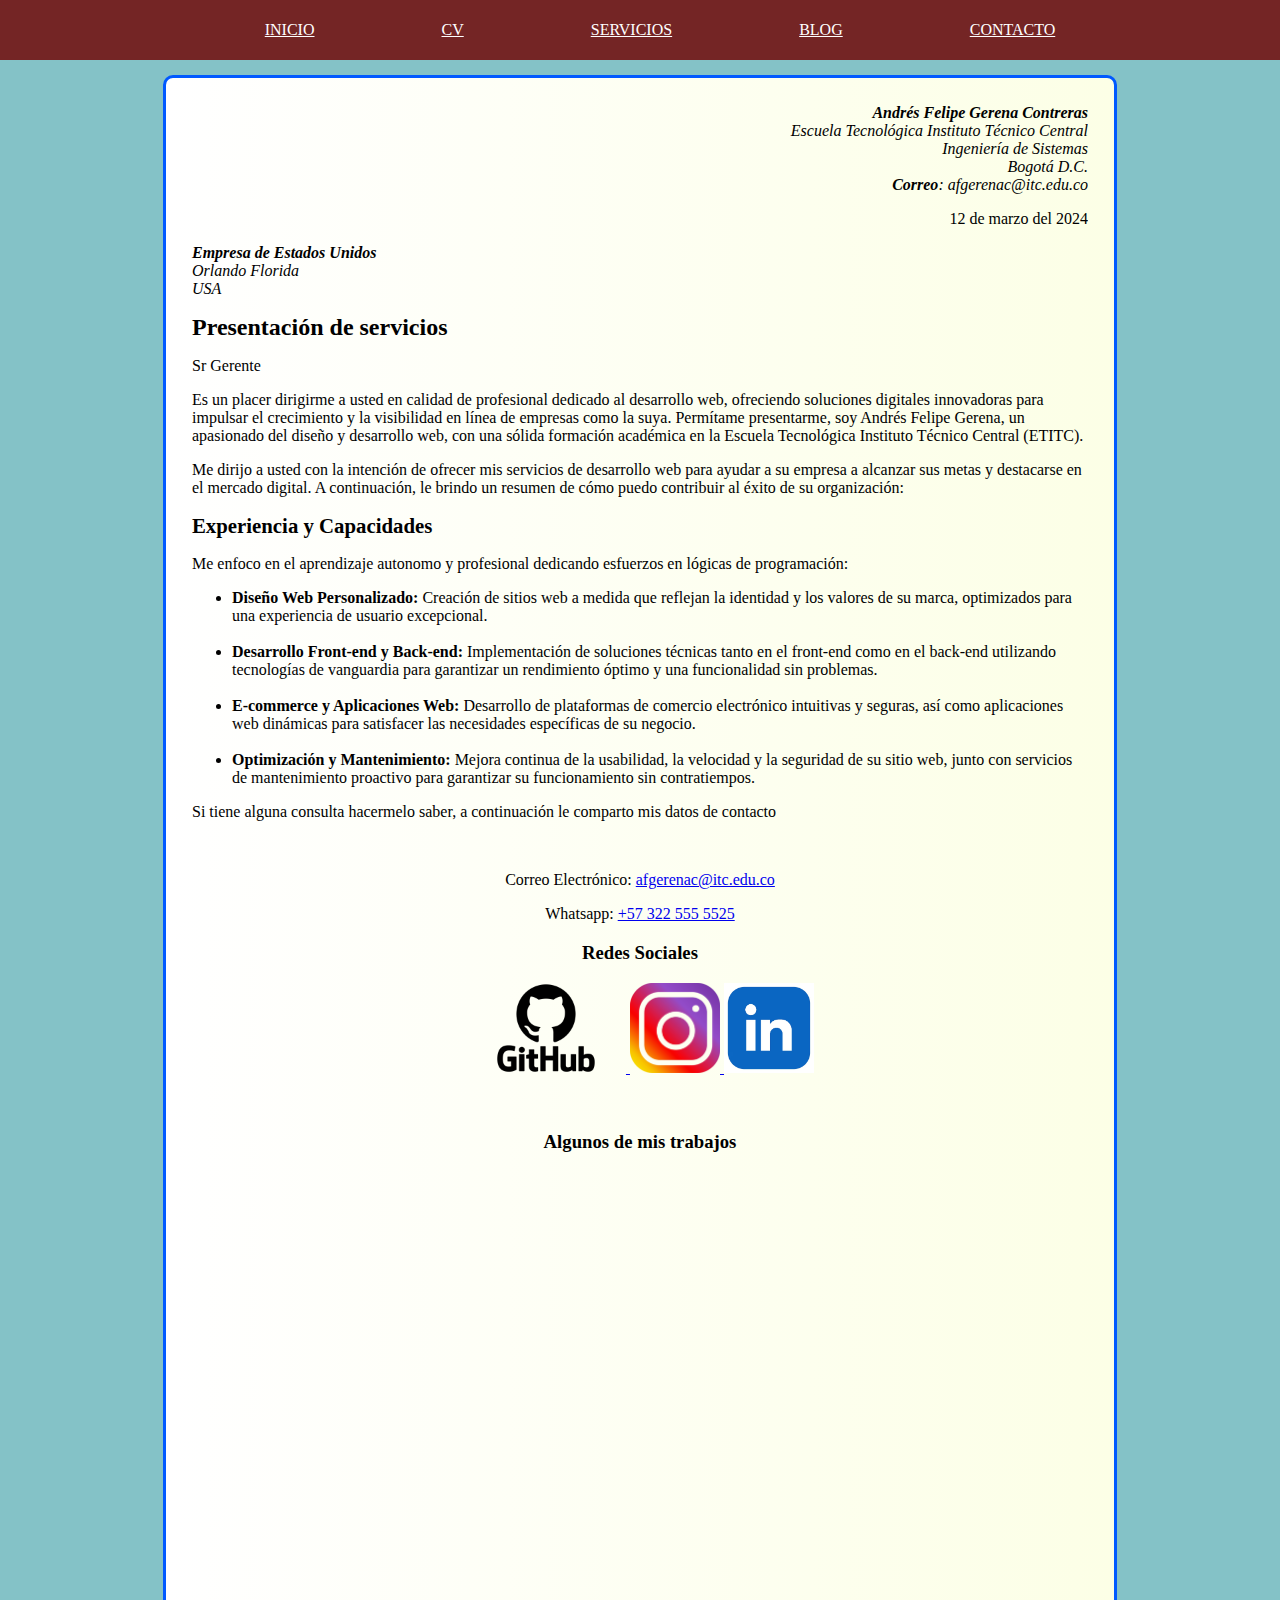
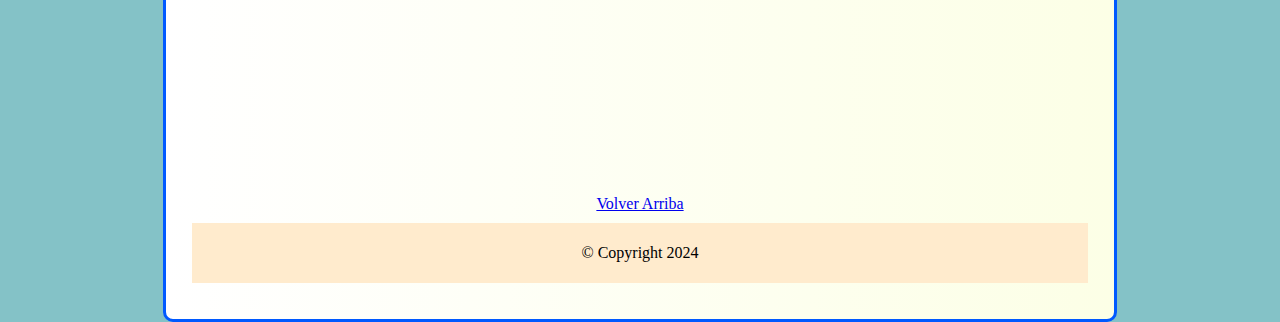
==== index.html @ 92f44d3b "actualizacion pagina web" ====
<!DOCTYPE html>
<html lang="en-US">

  <head>
    <meta charset="utf-8">
    <meta name="author" content="Carta Andres Gerena">
    <!-- <link rel="shortcut icon" href="favicon.png"> Integrar Favicon -->
    <title>Andrés Gerena</title>
    <link rel="stylesheet" href="styles.css">
  </head>

  <!-- Se integraron estilos muy sencillos adaptados a la necesidad del ejercicio  -->

  <body>

  
  <div id="header">
    <div id="nav">
      <ul>
        <!-- <img id="logo" src="images/logo_macdonals.png" alt="logo_mcdonald"> -->
        <li class="title"><a class="title" href="">INICIO</a></li>
        <li class="title"><a class="title" href="">CV</a></li>
        <li class="title"><a class="title" href="services.html">SERVICIOS</a></li>
        <li class="title"><a class="title" href="">BLOG</a></li>
        <li class="title"><a class="title" href="">CONTACTO</a></li>
      </ul>
    </div>
  </div>


  <div class="container">
    <div id="content" class="top">
      <address class="columna-derecha">
        <strong>Andrés Felipe Gerena Contreras</strong><br>
        <i>Escuela Tecnológica Instituto Técnico Central</i><br>
        Ingeniería de Sistemas<br>
        Bogotá D.C.<br>
        <strong>Correo</strong>: afgerenac@itc.edu.co
      </address>

      <p class="columna-derecha"><time datetime="2024-03-12">12 de marzo del 2024</time></p>
    </div>

    <div>
      <address>
        <strong><i>Empresa de Estados Unidos</i></strong><br>
        Orlando Florida<br>
        USA
      </address>

      <h1>Presentación de servicios</h1>

      <p>Sr Gerente</p>

      <p>Es un placer dirigirme a usted en calidad de profesional dedicado al desarrollo web, ofreciendo soluciones
        digitales innovadoras para impulsar el crecimiento y la visibilidad en línea de empresas como la suya. Permítame
        presentarme, soy Andrés Felipe Gerena, un apasionado del diseño y desarrollo web, con una sólida formación
        académica
        en la Escuela Tecnológica Instituto Técnico Central (ETITC).</p>

      <p>Me dirijo a usted con la intención de ofrecer mis servicios de desarrollo web para ayudar a su empresa a
        alcanzar
        sus metas y destacarse en el mercado digital. A continuación, le brindo un resumen de cómo puedo contribuir al
        éxito
        de su organización:</p>

    </div>

    <div>
      <h2>Experiencia y Capacidades</h2>

      <p>Me enfoco en el aprendizaje autonomo y profesional dedicando esfuerzos en lógicas de programación:</p>

      <nav>
        <ul>
          <li><strong>Diseño Web Personalizado:</strong> Creación de sitios web a medida que reflejan la identidad y los
            valores de su marca, optimizados para una experiencia de usuario excepcional.</li> <br>
          <li><strong>Desarrollo Front-end y Back-end:</strong> Implementación de soluciones técnicas tanto en el
            front-end
            como en el back-end utilizando tecnologías de vanguardia para garantizar un rendimiento óptimo y una
            funcionalidad sin problemas.</li><br>
          <li><strong>E-commerce y Aplicaciones Web:</strong> Desarrollo de plataformas de comercio electrónico
            intuitivas
            y
            seguras, así como aplicaciones web dinámicas para satisfacer las necesidades específicas de su negocio.</li>
          <br>
          <li><strong>Optimización y Mantenimiento:</strong> Mejora continua de la usabilidad, la velocidad y la
            seguridad
            de su sitio web, junto con servicios de mantenimiento proactivo para garantizar su funcionamiento sin
            contratiempos.</li>
        </ul>
      </nav>

      <div>
        <p>Si tiene alguna consulta hacermelo saber, a continuación le comparto mis datos de contacto</p>
        <br>

      </div>

      <div>
        <div style="text-align: center;">
          <p>Correo Electrónico: <a href="mailto:afgerenac@itc.edu.co">afgerenac@itc.edu.co</a></p>
          <p>Whatsapp: <a href="https://www.poresto.net/u/fotografias/m/2021/4/8/f608x342-68969_98692_0.jpg"
              target="_blank">+57 322 555 5525</a></p>


          <div class="redes">
            <h3>Redes Sociales</h3>
            <a href="https://github.com/andres-gerena-itc" target="_blank">
              <img class="img" src="images/GitHub-logo.png" alt="GitHub-logo">
            </a>
            <a href="https://www.instagram.com/nasa/" target="_blank">
              <img class="img" src="images/instagram.png" alt="instagram-logo">
            </a>
            <a href="https://co.linkedin.com/company/apple" target="_blank">
              <img class="img" src="images/Linkedin.avif" alt="linkedin-logo">
            </a>
          </div>
          <br>
          <br>
          <h3>Algunos de mis trabajos</h3>

          <iframe width="560" height="315"
            src="https://www.youtube.com/embed/_Sl8diqCAFw?si=WHmc1f7A4PLKdzTP&amp;controls=0"
            title="YouTube video player" frameborder="0"
            allow="accelerometer; autoplay; clipboard-write; encrypted-media; gyroscope; picture-in-picture; web-share"
            allowfullscreen></iframe>


          <iframe
            src="https://www.google.com/maps/embed?pb=!1m18!1m12!1m3!1d15906.809271550641!2d-74.16611263880682!3d4.6470876124927845!2m3!1f0!2f0!3f0!3m2!1i1024!2i768!4f13.1!3m3!1m2!1s0x8e3f9c38f3db5745%3A0xc7f173cfab6d4f95!2sCl.%206d%20%2388-2%20a%2088-90%2C%20Bogot%C3%A1!5e0!3m2!1ses-419!2sco!4v1710464066650!5m2!1ses-419!2sco"
            width="400" height="300" style="border:0;" allowfullscreen="" loading="lazy"
            referrerpolicy="no-referrer-when-downgrade"></iframe>
        </div>

      </div>

      <div style="text-align: center;">
        <a href="#content">Volver Arriba</a>
      </div>


      <div id="footer">
        <p class="footer">&copy; Copyright 2024</p>
      </div>
    </div>


  </body>

</html>
---- styles.css ----
body {
  background-color: #84c2c7;
  margin: 0;
  /* height: 100%; */
}

.container{
  width: 70%;
    margin: 0px auto;
    /* background-color: #ffffff; */
    background: linear-gradient(to right, #ffffff, #fcffe6);
    padding: 2%;
    border-radius: 10px;
    border: 3px solid #0059ff;
}

#nav{
  background-color: #742525;
  padding: 5px;
  margin: 0 0 15px 0px;
  text-align: center;
}

#footer{
  background-color: blanchedalmond;
  padding: 5px;
  margin: 10px 0px;
  text-align: center;
}

/* #logo{
  width: 5%;
  padding: 3px;
} */

a.title{
  color: rgb(255, 255, 255);
}

li.title {
  display: inline;
  padding: 0 5%;
}

#contacto{
  display: flex;
}



#content {
  overflow: auto;
  height: 100%;
}

.columna-derecha {
  text-align: right;
}

h1 {
  font-size: 1.5em;
}

h2 {
  font-size: 1.3em;
}

.img {
  width: auto;
  height: 90px;
}

i {
  font-style: italic;
}
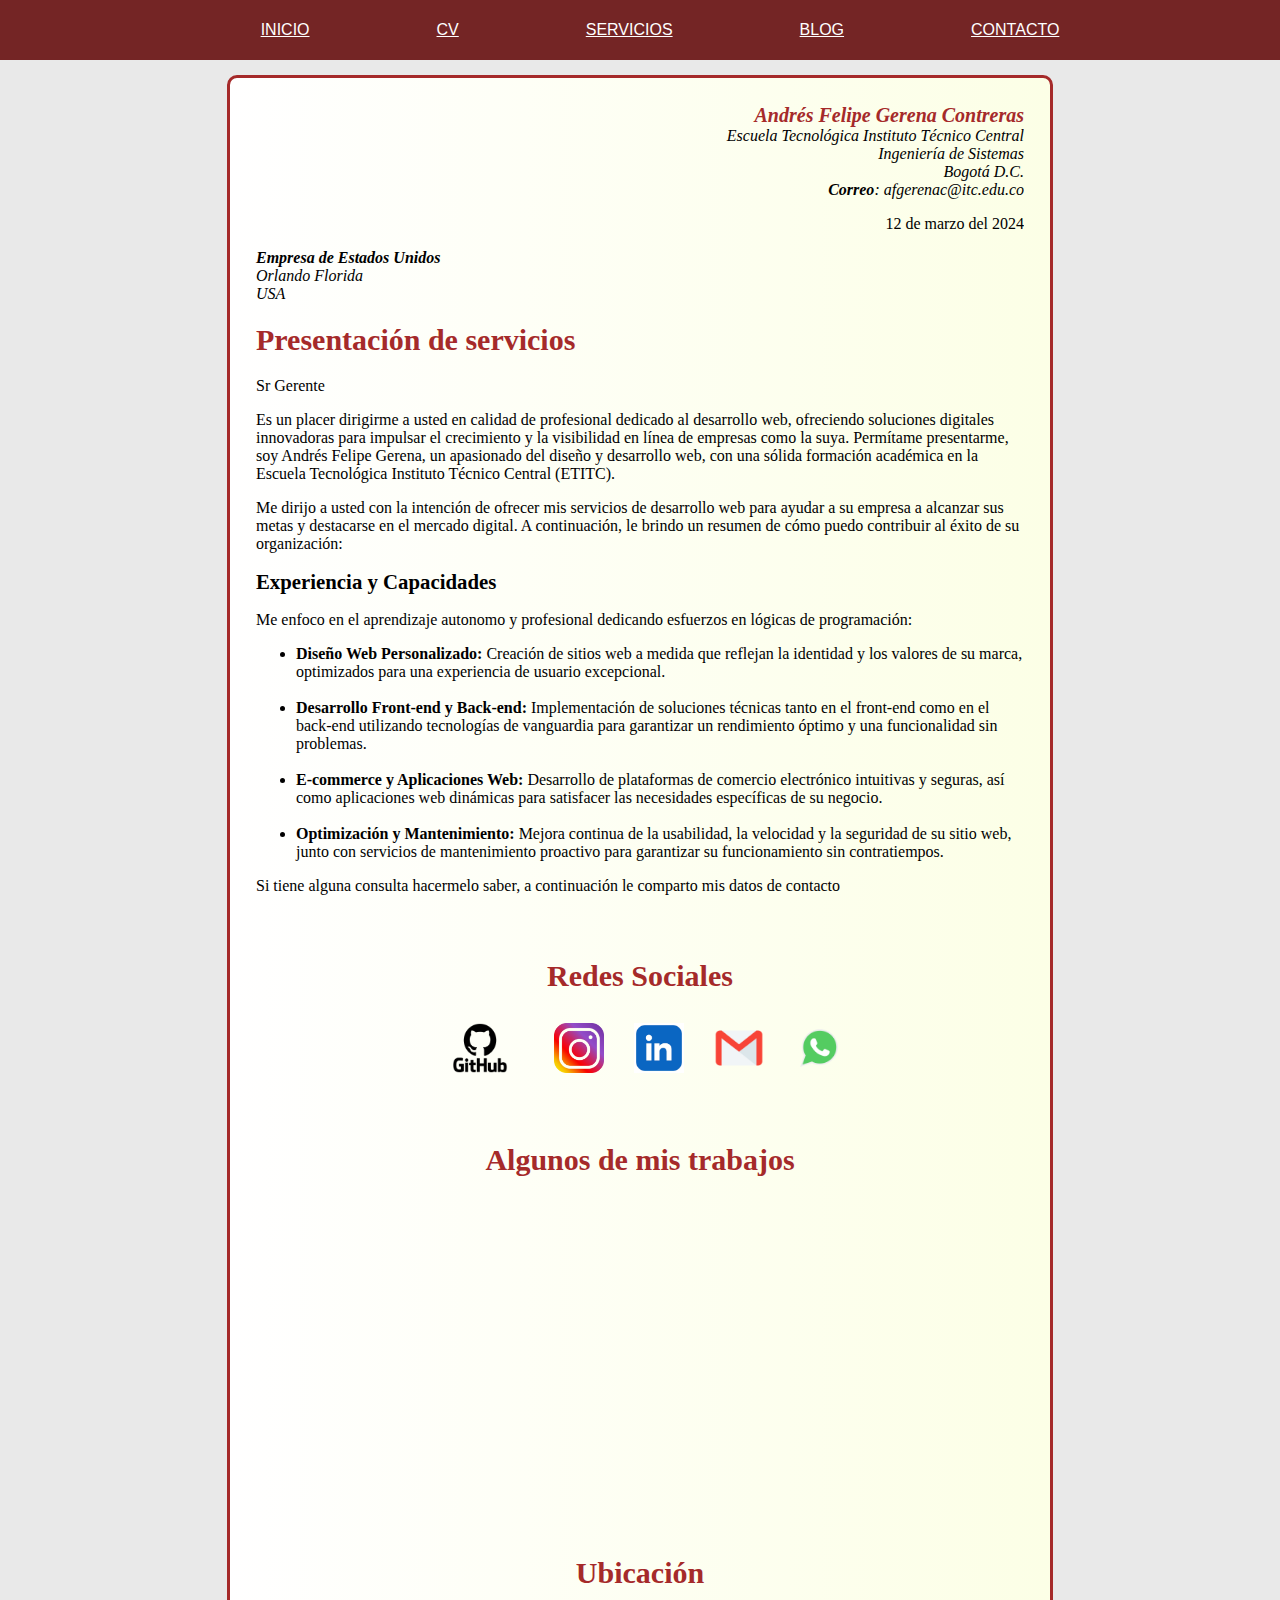
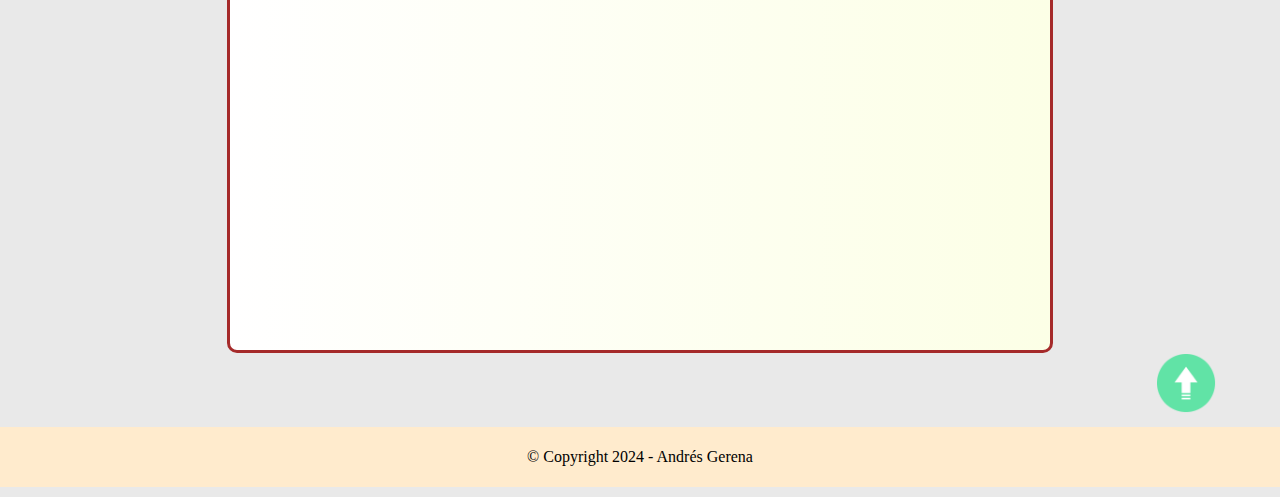
==== commit fe8069ff: "Ajustes generales a index y css carta" ====
--- a/index.html
+++ b/index.html
@@ -1,28 +1,28 @@
 <!DOCTYPE html>
 <html lang="en-US">
 
-  <head>
-    <meta charset="utf-8">
-    <meta name="author" content="Carta Andres Gerena">
-    <!-- <link rel="shortcut icon" href="favicon.png"> Integrar Favicon -->
-    <title>Andrés Gerena</title>
-    <link rel="stylesheet" href="styles.css">
-  </head>
+<head>
+  <meta charset="utf-8">
+  <meta name="author" content="Carta Andres Gerena">
+  <!-- <link rel="shortcut icon" href="favicon.png"> Integrar Favicon -->
+  <title>Andrés Gerena</title>
+  <link rel="stylesheet" href="styles.css">
+</head>
 
-  <!-- Se integraron estilos muy sencillos adaptados a la necesidad del ejercicio  -->
+<!-- Se integraron estilos muy sencillos adaptados a la necesidad del ejercicio  -->
 
-  <body>
+<body>
 
-  
+
   <div id="header">
     <div id="nav">
       <ul>
         <!-- <img id="logo" src="images/logo_macdonals.png" alt="logo_mcdonald"> -->
         <li class="title"><a class="title" href="">INICIO</a></li>
-        <li class="title"><a class="title" href="">CV</a></li>
-        <li class="title"><a class="title" href="services.html">SERVICIOS</a></li>
-        <li class="title"><a class="title" href="">BLOG</a></li>
-        <li class="title"><a class="title" href="">CONTACTO</a></li>
+        <li class="title"><a class="title" href="https://www.youtube.com/watch?v=mCdA4bJAGGk&ab_channel=sweetblue." target="_blank">CV</a></li>
+        <li class="title"><a class="title" href="https://www.youtube.com/watch?v=mCdA4bJAGGk&ab_channel=sweetblue." target="_blank">SERVICIOS</a></li>
+        <li class="title"><a class="title" href="https://www.youtube.com/watch?v=mCdA4bJAGGk&ab_channel=sweetblue." target="_blank">BLOG</a></li>
+        <li class="title"><a class="title" href="https://www.youtube.com/watch?v=mCdA4bJAGGk&ab_channel=sweetblue." target="_blank">CONTACTO</a></li>
       </ul>
     </div>
   </div>
@@ -31,7 +31,7 @@
   <div class="container">
     <div id="content" class="top">
       <address class="columna-derecha">
-        <strong>Andrés Felipe Gerena Contreras</strong><br>
+        <strong class="nombre">Andrés Felipe Gerena Contreras</strong><br>
         <i>Escuela Tecnológica Instituto Técnico Central</i><br>
         Ingeniería de Sistemas<br>
         Bogotá D.C.<br>
@@ -98,26 +98,30 @@
       </div>
 
       <div>
+        <h3>Redes Sociales</h3>
+        <div class="redes">
+         
+          <a href="https://github.com/andres-gerena-itc" target="_blank">
+            <img class="img" src="images/GitHub-logo.png" alt="GitHub-logo">
+          </a>
+          <a href="https://www.instagram.com/nasa/" target="_blank">
+            <img class="img" src="images/instagram.png" alt="instagram-logo">
+          </a>
+          <a href="https://co.linkedin.com/company/apple" target="_blank">
+            <img class="img" src="images/Linkedin.avif" alt="linkedin-logo">
+          </a>
+          <a href="mailto:afgerenac@itc.edu.co" target="_blank">
+            <img class="img" src="images/Gmail.png" alt="Gmail-logo">
+          </a>
+          <a href="https://www.poresto.net/u/fotografias/m/2021/4/8/f608x342-68969_98692_0.jpg" target="_blank">
+            <img class="img" src="images/Whatsapp.png" alt="Whatsapp-logo">
+          </a>
+
+        </div>
+        <br>
+        <br>
+
         <div style="text-align: center;">
-          <p>Correo Electrónico: <a href="mailto:afgerenac@itc.edu.co">afgerenac@itc.edu.co</a></p>
-          <p>Whatsapp: <a href="https://www.poresto.net/u/fotografias/m/2021/4/8/f608x342-68969_98692_0.jpg"
-              target="_blank">+57 322 555 5525</a></p>
-
-
-          <div class="redes">
-            <h3>Redes Sociales</h3>
-            <a href="https://github.com/andres-gerena-itc" target="_blank">
-              <img class="img" src="images/GitHub-logo.png" alt="GitHub-logo">
-            </a>
-            <a href="https://www.instagram.com/nasa/" target="_blank">
-              <img class="img" src="images/instagram.png" alt="instagram-logo">
-            </a>
-            <a href="https://co.linkedin.com/company/apple" target="_blank">
-              <img class="img" src="images/Linkedin.avif" alt="linkedin-logo">
-            </a>
-          </div>
-          <br>
-          <br>
           <h3>Algunos de mis trabajos</h3>
 
           <iframe width="560" height="315"
@@ -125,27 +129,31 @@
             title="YouTube video player" frameborder="0"
             allow="accelerometer; autoplay; clipboard-write; encrypted-media; gyroscope; picture-in-picture; web-share"
             allowfullscreen></iframe>
+          </div>
+          <div style="text-align: center;">
+            <h3>Ubicación</h3>
+          <iframe
+            src="https://www.google.com/maps/embed?pb=!1m18!1m12!1m3!1d15906.809271550641!2d-74.16611263880682!3d4.6470876124927845!2m3!1f0!2f0!3f0!3m2!1i1024!2i768!4f13.1!3m3!1m2!1s0x8e3f9c38f3db5745%3A0xc7f173cfab6d4f95!2sCl.%206d%20%2388-2%20a%2088-90%2C%20Bogot%C3%A1!5e0!3m2!1ses-419!2sco!4v1710464066650!5m2!1ses-419!2sco"
+            width="400" height="300" style="border:0;"  allowfullscreen="" loading="lazy"
+            referrerpolicy="no-referrer-when-downgrade"></iframe>
+          </div>
+      </div>
+    </div>
+  </div>
+
+    <div class="arriba">
+      <a href="#content">
+        <img class="up" src="images/up-arrow.png" alt="up">
+      </a>
+    </div>
+
+    <div id="footer">
+      <p class="footer">&copy; Copyright 2024 - Andrés Gerena</p>
+    </div>
+
+    
 
 
-          <iframe
-            src="https://www.google.com/maps/embed?pb=!1m18!1m12!1m3!1d15906.809271550641!2d-74.16611263880682!3d4.6470876124927845!2m3!1f0!2f0!3f0!3m2!1i1024!2i768!4f13.1!3m3!1m2!1s0x8e3f9c38f3db5745%3A0xc7f173cfab6d4f95!2sCl.%206d%20%2388-2%20a%2088-90%2C%20Bogot%C3%A1!5e0!3m2!1ses-419!2sco!4v1710464066650!5m2!1ses-419!2sco"
-            width="400" height="300" style="border:0;" allowfullscreen="" loading="lazy"
-            referrerpolicy="no-referrer-when-downgrade"></iframe>
-        </div>
-
-      </div>
-
-      <div style="text-align: center;">
-        <a href="#content">Volver Arriba</a>
-      </div>
-
-
-      <div id="footer">
-        <p class="footer">&copy; Copyright 2024</p>
-      </div>
-    </div>
-
-
-  </body>
+</body>
 
 </html>--- a/styles.css
+++ b/styles.css
@@ -1,27 +1,32 @@
 body {
-  background-color: #84c2c7;
+  background-color: #e9e9e9;
   margin: 0;
-  /* height: 100%; */
 }
 
-.container{
-  width: 70%;
-    margin: 0px auto;
-    /* background-color: #ffffff; */
-    background: linear-gradient(to right, #ffffff, #fcffe6);
-    padding: 2%;
-    border-radius: 10px;
-    border: 3px solid #0059ff;
+.container {
+  width: 60%;
+  margin: 0px auto;
+  /* background-color: #ffffff; */
+  background: linear-gradient(to right, #ffffff, #fcffe6);
+  padding: 2%;
+  border-radius: 10px;
+  border: 3px solid #a52a2a;
 }
 
-#nav{
+#nav {
   background-color: #742525;
   padding: 5px;
   margin: 0 0 15px 0px;
   text-align: center;
 }
 
-#footer{
+strong.nombre {
+  color: brown;
+  font-weight: bold;
+  font-size: 20px;
+}
+
+#footer {
   background-color: blanchedalmond;
   padding: 5px;
   margin: 10px 0px;
@@ -33,8 +38,9 @@
   padding: 3px;
 } */
 
-a.title{
+a.title {
   color: rgb(255, 255, 255);
+  font-family: 'Segoe UI', Tahoma, Geneva, Verdana, sans-serif;
 }
 
 li.title {
@@ -42,7 +48,7 @@
   padding: 0 5%;
 }
 
-#contacto{
+#contacto {
   display: flex;
 }
 
@@ -58,18 +64,57 @@
 }
 
 h1 {
-  font-size: 1.5em;
+  color: #a52a2a;
+  font-weight: bold;
+  font-size: 30px;
 }
 
 h2 {
   font-size: 1.3em;
 }
 
+h3{
+  color: #a52a2a;
+  font-weight: bold;
+  font-size: 30px;
+  display: flex;
+  justify-content: center;
+}
+
+.redes{
+  display: flex;
+  justify-content:center;
+}
+
 .img {
   width: auto;
-  height: 90px;
+  height: 50px;
+  padding: 0 15px;
+}
+
+.img:hover{
+  transform: scale(1.3);
 }
 
 i {
   font-style: italic;
 }
+
+i.fa-brands fa-github{
+  width: 500px;
+}
+
+img.up{
+  width: 60px;
+  height: auto;
+}
+
+img.up:hover{
+  transform: scale(1.2);
+}
+
+.arriba{
+  display: flex;
+  justify-content: end;
+  padding-right: 5%;
+}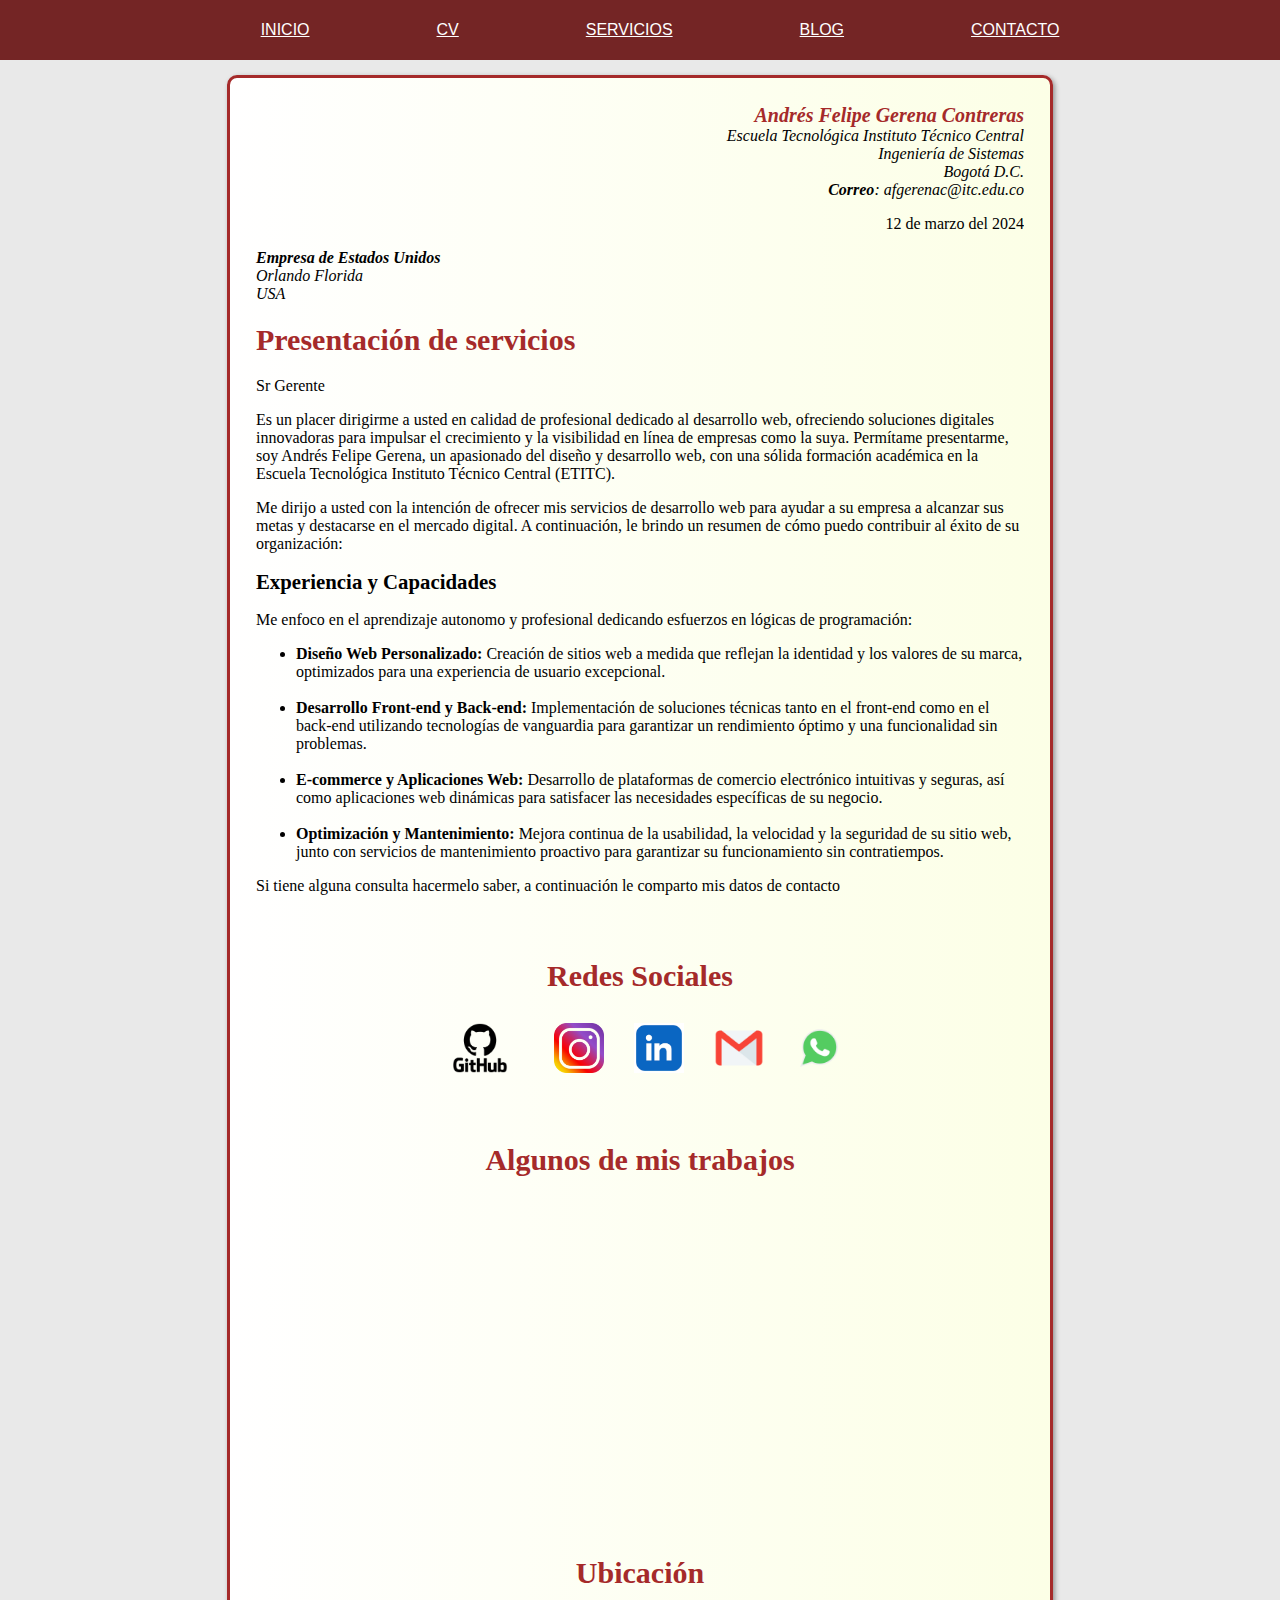
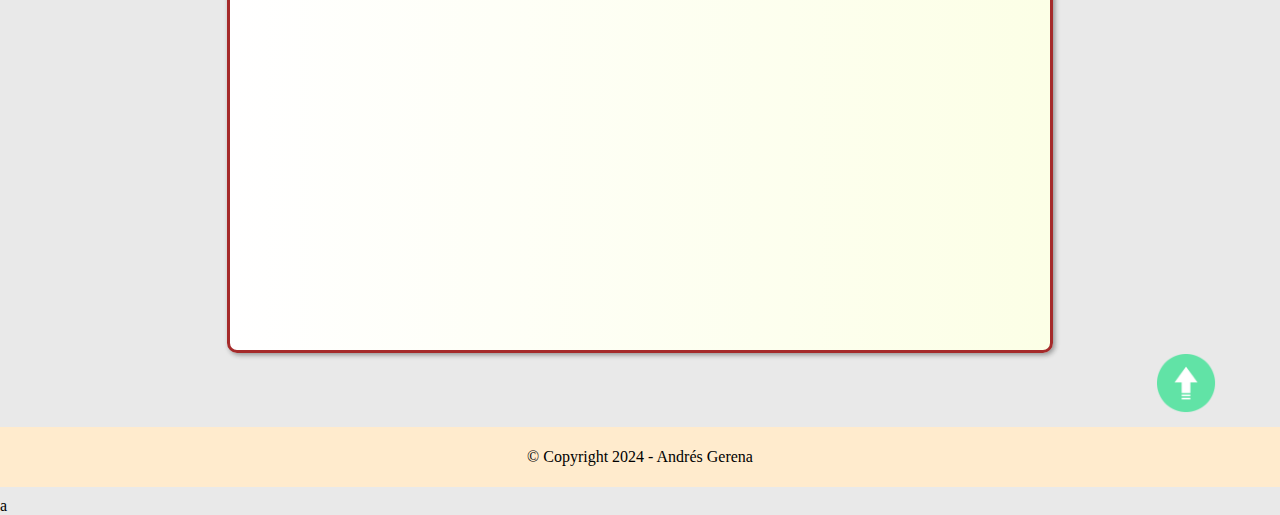
==== commit 66cae0dd: "Cambios y ajustes" ====
--- a/index.html
+++ b/index.html
@@ -7,6 +7,7 @@
   <!-- <link rel="shortcut icon" href="favicon.png"> Integrar Favicon -->
   <title>Andrés Gerena</title>
   <link rel="stylesheet" href="styles.css">
+  <link rel="stylesheet" href="script.js">
 </head>
 
 <!-- Se integraron estilos muy sencillos adaptados a la necesidad del ejercicio  -->
@@ -19,13 +20,14 @@
       <ul>
         <!-- <img id="logo" src="images/logo_macdonals.png" alt="logo_mcdonald"> -->
         <li class="title"><a class="title" href="">INICIO</a></li>
-        <li class="title"><a class="title" href="https://www.youtube.com/watch?v=mCdA4bJAGGk&ab_channel=sweetblue." target="_blank">CV</a></li>
-        <li class="title"><a class="title" href="https://www.youtube.com/watch?v=mCdA4bJAGGk&ab_channel=sweetblue." target="_blank">SERVICIOS</a></li>
-        <li class="title"><a class="title" href="https://www.youtube.com/watch?v=mCdA4bJAGGk&ab_channel=sweetblue." target="_blank">BLOG</a></li>
-        <li class="title"><a class="title" href="https://www.youtube.com/watch?v=mCdA4bJAGGk&ab_channel=sweetblue." target="_blank">CONTACTO</a></li>
+        <li class="title"><a class="title" href="https://www.youtube.com/watch?v=dQw4w9WgXcQ&ab_channel=RickAstley" target="_blank">CV</a></li>
+        <li class="title"><a class="title" href="https://www.youtube.com/watch?v=dQw4w9WgXcQ&ab_channel=RickAstley" target="_blank">SERVICIOS</a></li>
+        <li class="title"><a class="title" href="https://www.youtube.com/watch?v=dQw4w9WgXcQ&ab_channel=RickAstley" target="_blank">BLOG</a></li>
+        <li class="title"><a class="title" href="https://www.youtube.com/watch?v=dQw4w9WgXcQ&ab_channel=RickAstley" target="_blank">CONTACTO</a></li>
       </ul>
     </div>
   </div>
+
 
 
   <div class="container">
@@ -153,6 +155,7 @@
 
     
 
+a
 
 </body>
 
--- a/styles.css
+++ b/styles.css
@@ -11,6 +11,7 @@
   padding: 2%;
   border-radius: 10px;
   border: 3px solid #a52a2a;
+  box-shadow: 2px 2px 5px 0 rgba(20, 20, 20, 0.4);
 }
 
 #nav {
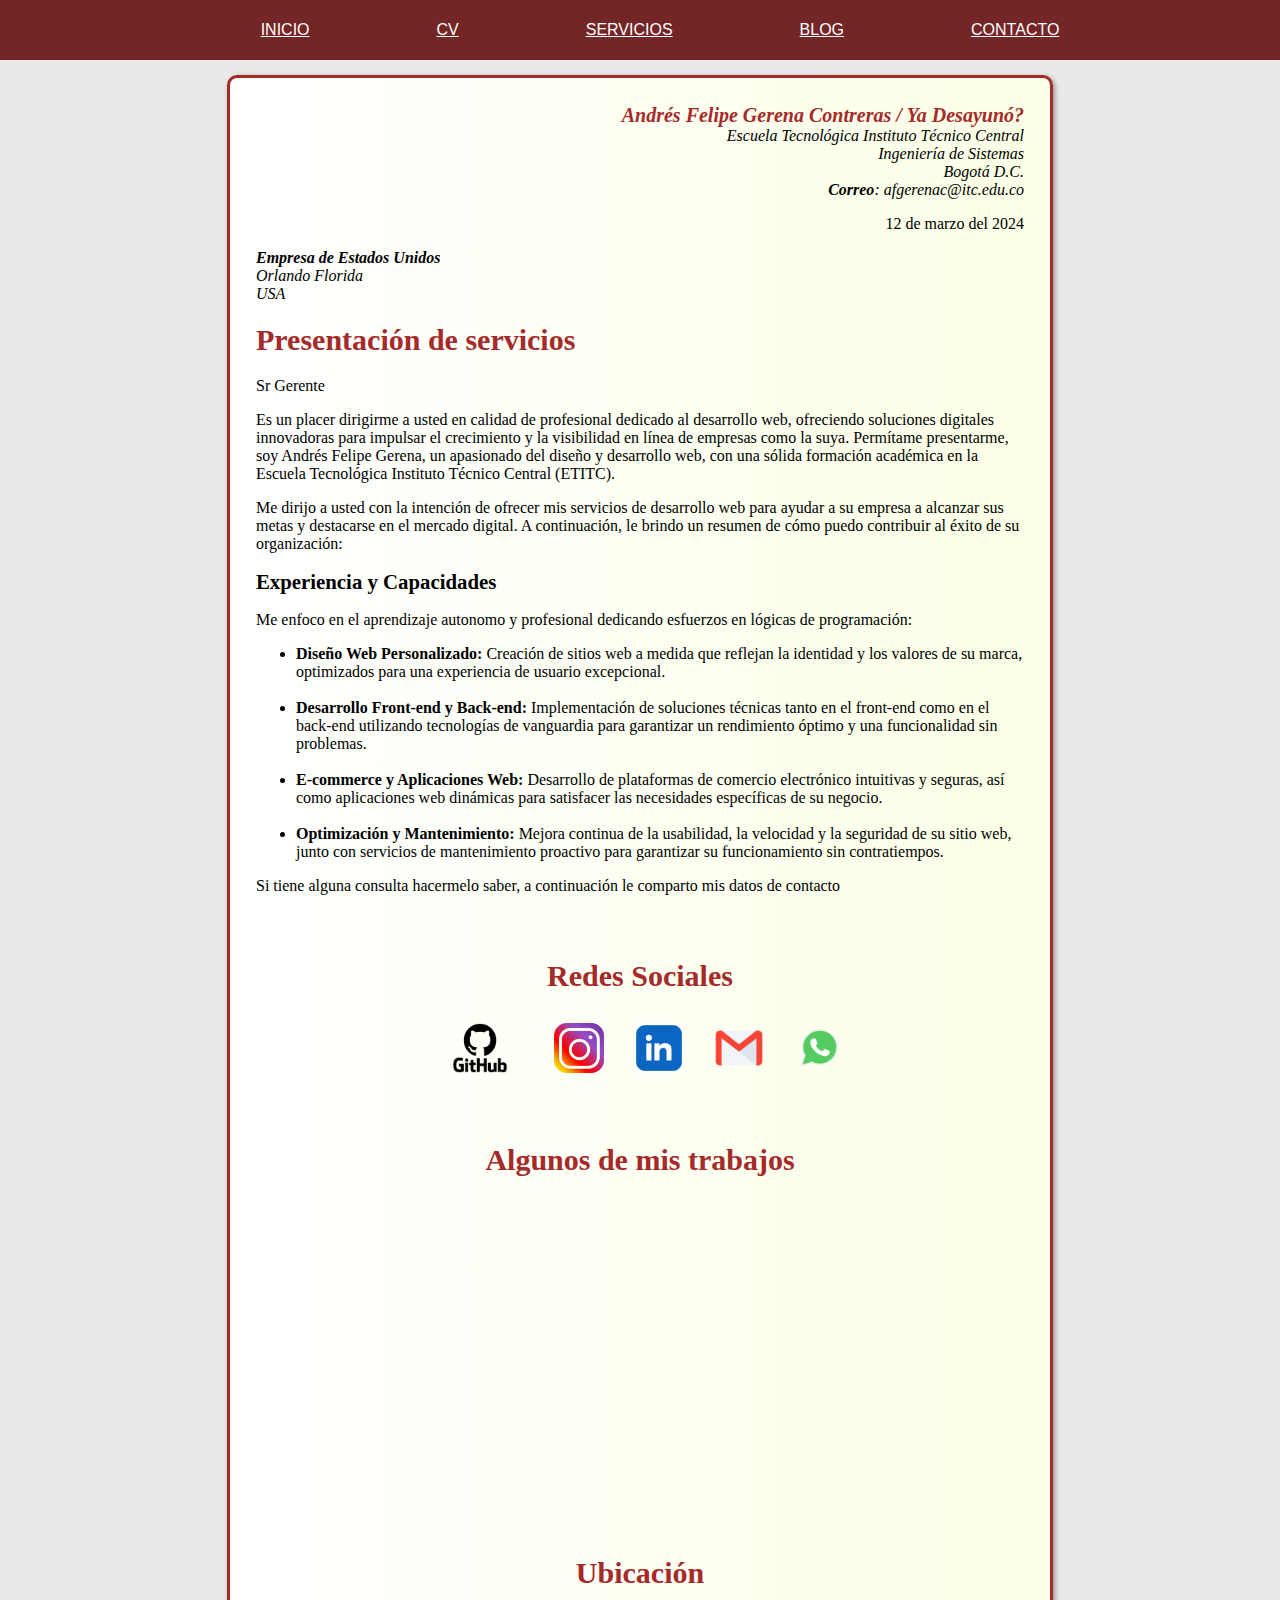
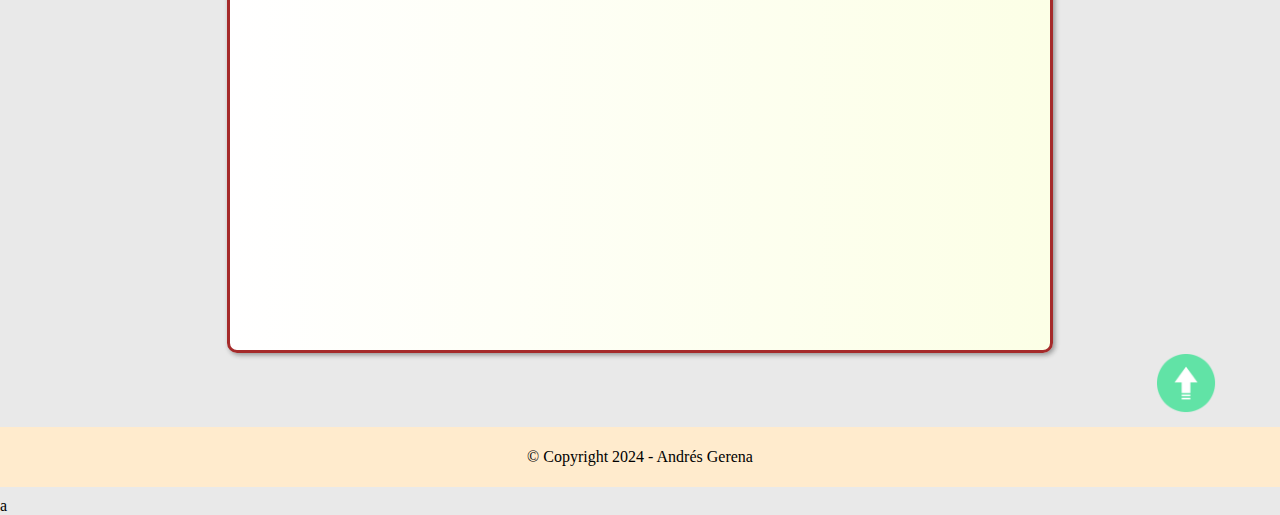
==== commit 61c31c9b: "Integración JS" ====
--- a/index.html
+++ b/index.html
@@ -14,26 +14,30 @@
 
 <body>
 
-
-  <div id="header">
-    <div id="nav">
+  <header id="header">
+    <nav id="nav">
       <ul>
         <!-- <img id="logo" src="images/logo_macdonals.png" alt="logo_mcdonald"> -->
         <li class="title"><a class="title" href="">INICIO</a></li>
-        <li class="title"><a class="title" href="https://www.youtube.com/watch?v=dQw4w9WgXcQ&ab_channel=RickAstley" target="_blank">CV</a></li>
-        <li class="title"><a class="title" href="https://www.youtube.com/watch?v=dQw4w9WgXcQ&ab_channel=RickAstley" target="_blank">SERVICIOS</a></li>
-        <li class="title"><a class="title" href="https://www.youtube.com/watch?v=dQw4w9WgXcQ&ab_channel=RickAstley" target="_blank">BLOG</a></li>
-        <li class="title"><a class="title" href="https://www.youtube.com/watch?v=dQw4w9WgXcQ&ab_channel=RickAstley" target="_blank">CONTACTO</a></li>
+        <li class="title"><a class="title" href="https://www.youtube.com/watch?v=dQw4w9WgXcQ&ab_channel=RickAstley"
+            target="_blank">CV</a></li>
+        <li class="title"><a class="title" href="https://www.youtube.com/watch?v=dQw4w9WgXcQ&ab_channel=RickAstley"
+            target="_blank">SERVICIOS</a></li>
+        <li class="title"><a class="title" href="https://www.youtube.com/watch?v=dQw4w9WgXcQ&ab_channel=RickAstley"
+            target="_blank">BLOG</a></li>
+        <li class="title"><a class="title" href="https://www.youtube.com/watch?v=dQw4w9WgXcQ&ab_channel=RickAstley"
+            target="_blank">CONTACTO</a></li>
       </ul>
-    </div>
-  </div>
+    </nav>
+  </header>
+
 
 
 
   <div class="container">
     <div id="content" class="top">
       <address class="columna-derecha">
-        <strong class="nombre">Andrés Felipe Gerena Contreras</strong><br>
+        <strong id="nombre" class="nombre">Andrés Felipe Gerena Contreras</strong><br>
         <i>Escuela Tecnológica Instituto Técnico Central</i><br>
         Ingeniería de Sistemas<br>
         Bogotá D.C.<br>
@@ -41,6 +45,8 @@
       </address>
 
       <p class="columna-derecha"><time datetime="2024-03-12">12 de marzo del 2024</time></p>
+
+      <script src="js/test.js"></script>
     </div>
 
     <div>
@@ -102,7 +108,7 @@
       <div>
         <h3>Redes Sociales</h3>
         <div class="redes">
-         
+
           <a href="https://github.com/andres-gerena-itc" target="_blank">
             <img class="img" src="images/GitHub-logo.png" alt="GitHub-logo">
           </a>
@@ -131,31 +137,31 @@
             title="YouTube video player" frameborder="0"
             allow="accelerometer; autoplay; clipboard-write; encrypted-media; gyroscope; picture-in-picture; web-share"
             allowfullscreen></iframe>
-          </div>
-          <div style="text-align: center;">
-            <h3>Ubicación</h3>
+        </div>
+        <div style="text-align: center;">
+          <h3>Ubicación</h3>
           <iframe
             src="https://www.google.com/maps/embed?pb=!1m18!1m12!1m3!1d15906.809271550641!2d-74.16611263880682!3d4.6470876124927845!2m3!1f0!2f0!3f0!3m2!1i1024!2i768!4f13.1!3m3!1m2!1s0x8e3f9c38f3db5745%3A0xc7f173cfab6d4f95!2sCl.%206d%20%2388-2%20a%2088-90%2C%20Bogot%C3%A1!5e0!3m2!1ses-419!2sco!4v1710464066650!5m2!1ses-419!2sco"
-            width="400" height="300" style="border:0;"  allowfullscreen="" loading="lazy"
+            width="400" height="300" style="border:0;" allowfullscreen="" loading="lazy"
             referrerpolicy="no-referrer-when-downgrade"></iframe>
-          </div>
+        </div>
       </div>
     </div>
   </div>
 
-    <div class="arriba">
-      <a href="#content">
-        <img class="up" src="images/up-arrow.png" alt="up">
-      </a>
-    </div>
+  <div class="arriba">
+    <a href="#content">
+      <img class="up" src="images/up-arrow.png" alt="up">
+    </a>
+  </div>
 
-    <div id="footer">
-      <p class="footer">&copy; Copyright 2024 - Andrés Gerena</p>
-    </div>
+  <div id="footer">
+    <p class="footer">&copy; Copyright 2024 - Andrés Gerena</p>
+  </div>
 
-    
 
-a
+
+  a
 
 </body>
 
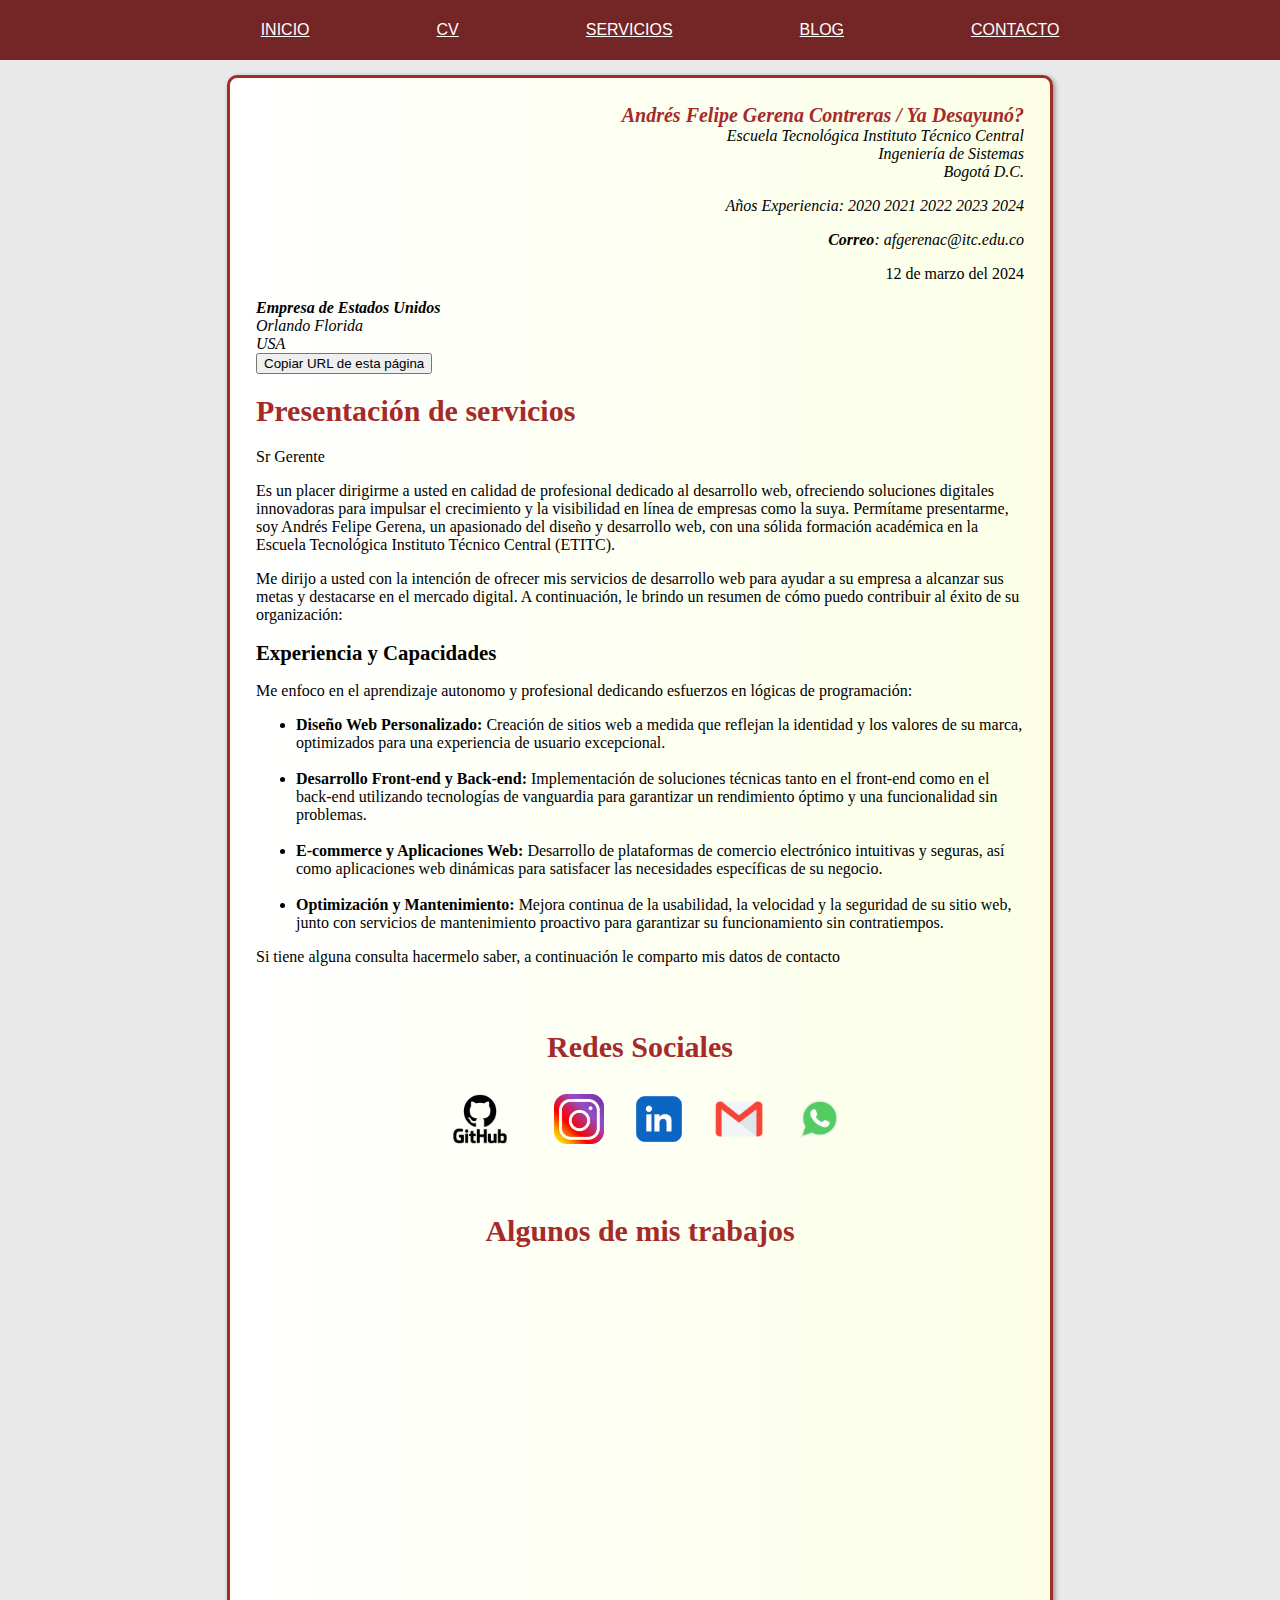
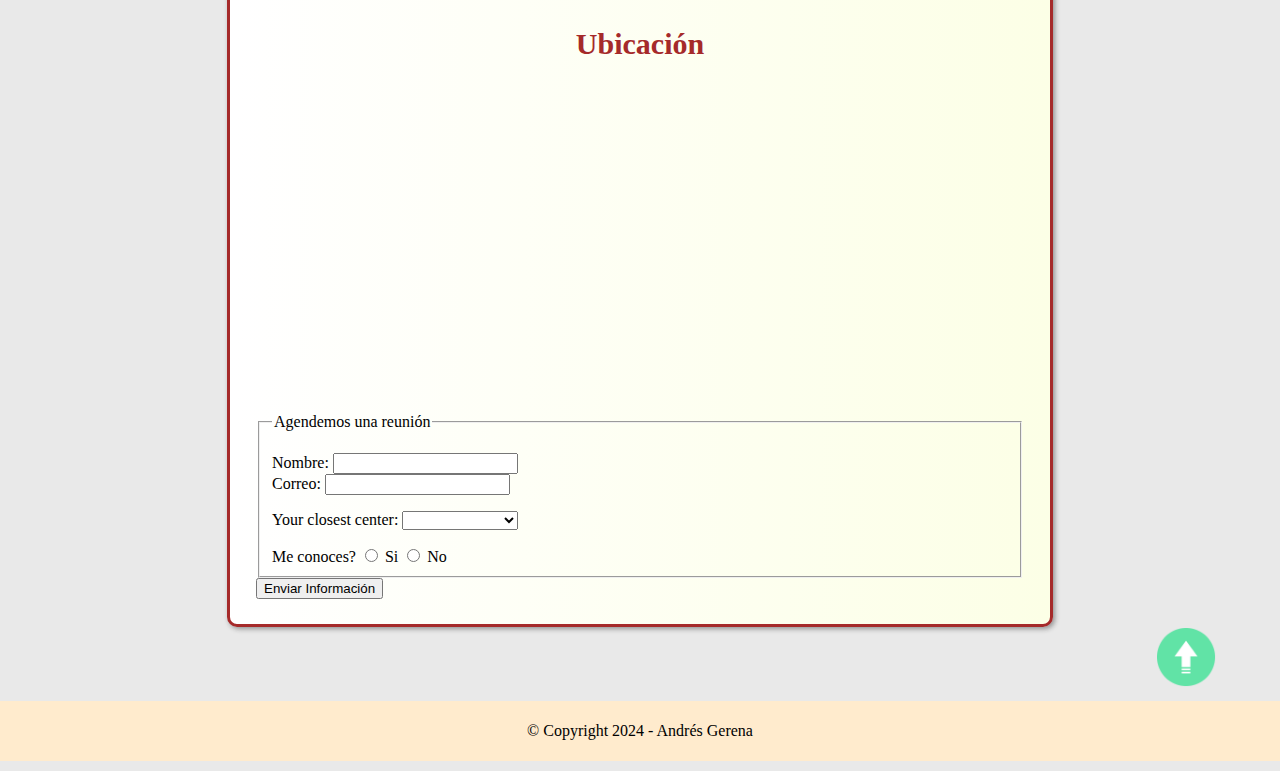
==== commit cdff4670: "integración js a formulario" ====
--- a/index.html
+++ b/index.html
@@ -6,8 +6,7 @@
   <meta name="author" content="Carta Andres Gerena">
   <!-- <link rel="shortcut icon" href="favicon.png"> Integrar Favicon -->
   <title>Andrés Gerena</title>
-  <link rel="stylesheet" href="styles.css">
-  <link rel="stylesheet" href="script.js">
+  <link rel="stylesheet" href="assets/css/styles.css">
 </head>
 
 <!-- Se integraron estilos muy sencillos adaptados a la necesidad del ejercicio  -->
@@ -41,12 +40,13 @@
         <i>Escuela Tecnológica Instituto Técnico Central</i><br>
         Ingeniería de Sistemas<br>
         Bogotá D.C.<br>
+        <p id="experiencia">Años Experiencia: </p>
         <strong>Correo</strong>: afgerenac@itc.edu.co
       </address>
-
       <p class="columna-derecha"><time datetime="2024-03-12">12 de marzo del 2024</time></p>
 
-      <script src="js/test.js"></script>
+
+      <script src="assets/js/main.js"></script>
     </div>
 
     <div>
@@ -55,6 +55,10 @@
         Orlando Florida<br>
         USA
       </address>
+
+      <div class="button">
+        <button name="button" id="copy-url" onclick="url()">Copiar URL de esta página</button>
+      </div>
 
       <h1>Presentación de servicios</h1>
 
@@ -110,19 +114,19 @@
         <div class="redes">
 
           <a href="https://github.com/andres-gerena-itc" target="_blank">
-            <img class="img" src="images/GitHub-logo.png" alt="GitHub-logo">
+            <img class="img" src="assets/images/GitHub-logo.png" alt="GitHub-logo">
           </a>
           <a href="https://www.instagram.com/nasa/" target="_blank">
-            <img class="img" src="images/instagram.png" alt="instagram-logo">
+            <img class="img" src="assets/images/instagram.png" alt="instagram-logo">
           </a>
           <a href="https://co.linkedin.com/company/apple" target="_blank">
-            <img class="img" src="images/Linkedin.avif" alt="linkedin-logo">
+            <img class="img" src="assets/images/Linkedin.avif" alt="linkedin-logo">
           </a>
           <a href="mailto:afgerenac@itc.edu.co" target="_blank">
-            <img class="img" src="images/Gmail.png" alt="Gmail-logo">
+            <img class="img" src="assets/images/Gmail.png" alt="Gmail-logo">
           </a>
           <a href="https://www.poresto.net/u/fotografias/m/2021/4/8/f608x342-68969_98692_0.jpg" target="_blank">
-            <img class="img" src="images/Whatsapp.png" alt="Whatsapp-logo">
+            <img class="img" src="assets/images/Whatsapp.png" alt="Whatsapp-logo">
           </a>
 
         </div>
@@ -146,12 +150,34 @@
             referrerpolicy="no-referrer-when-downgrade"></iframe>
         </div>
       </div>
-    </div>
+    </div> <br>
+
+
+    <form action="">
+      <fieldset>
+        <legend>Agendemos una reunión</legend>
+        <p><label class="title" for="name">Nombre:</label>
+           <input type="text" name="name" id="name" required><br />
+           <label class="title" for="email">Correo:</label>
+           <input type="text" name="email" id="email" required></p>
+        <p><label for="location" class="title">Your closest center:</label>
+           <select name="location" id="location">
+            <option value=""></option>
+             <option value="co">Colombia</option>
+             <option value="eu">Estados Unidos</option>
+             <option value="es">España</option>
+           </select></p>
+        <span class="title">Me conoces?</span>
+        <label><input type="radio" name="member" value="si" /> Si</label>
+        <label><input type="radio" name="member" value="no" /> No</label>
+      </fieldset>
+       <div class="submit" onclick="envioFormulario()"><input type="submit" value="Enviar Información" /></div>
+    </form>
   </div>
 
   <div class="arriba">
     <a href="#content">
-      <img class="up" src="images/up-arrow.png" alt="up">
+      <img class="up" src="assets/images/up-arrow.png" alt="up">
     </a>
   </div>
 
@@ -159,10 +185,6 @@
     <p class="footer">&copy; Copyright 2024 - Andrés Gerena</p>
   </div>
 
-
-
-  a
-
 </body>
 
 </html>--- a/assets/css/styles.css
+++ b/assets/css/styles.css
@@ -0,0 +1,125 @@
+body {
+  background-color: #e9e9e9;
+  margin: 0;
+}
+
+.container {
+  width: 60%;
+  margin: 0px auto;
+  /* background-color: #ffffff; */
+  background: linear-gradient(to right, #ffffff, #fcffe6);
+  padding: 2%;
+  border-radius: 10px;
+  border: 3px solid #a52a2a;
+  box-shadow: 2px 2px 5px 0 rgba(20, 20, 20, 0.4);
+}
+
+#nav {
+  background-color: #742525;
+  padding: 5px;
+  margin: 0 0 15px 0px;
+  text-align: center;
+}
+
+strong.nombre {
+  color: brown;
+  font-weight: bold;
+  font-size: 20px;
+}
+
+#footer {
+  background-color: blanchedalmond;
+  padding: 5px;
+  margin: 10px 0px;
+  text-align: center;
+}
+
+/* #logo{
+  width: 5%;
+  padding: 3px;
+} */
+
+a.title {
+  color: rgb(255, 255, 255);
+  font-family: 'Segoe UI', Tahoma, Geneva, Verdana, sans-serif;
+}
+
+li.title {
+  display: inline;
+  padding: 0 5%;
+}
+
+#contacto {
+  display: flex;
+}
+
+
+
+#content {
+  overflow: auto;
+  height: 100%;
+}
+
+.columna-derecha {
+  text-align: right;
+}
+
+h1 {
+  color: #a52a2a;
+  font-weight: bold;
+  font-size: 30px;
+}
+
+h2 {
+  font-size: 1.3em;
+}
+
+h3{
+  color: #a52a2a;
+  font-weight: bold;
+  font-size: 30px;
+  display: flex;
+  justify-content: center;
+}
+
+.redes{
+  display: flex;
+  justify-content:center;
+}
+
+.img {
+  width: auto;
+  height: 50px;
+  padding: 0 15px;
+}
+
+.img:hover{
+  transform: scale(1.3);
+}
+
+i {
+  font-style: italic;
+}
+
+i.fa-brands fa-github{
+  width: 500px;
+}
+
+img.up{
+  width: 60px;
+  height: auto;
+}
+
+img.up:hover{
+  transform: scale(1.2);
+}
+
+.arriba{
+  display: flex;
+  justify-content: end;
+  padding-right: 5%;
+}
+
+.button{
+  text-align: left;
+}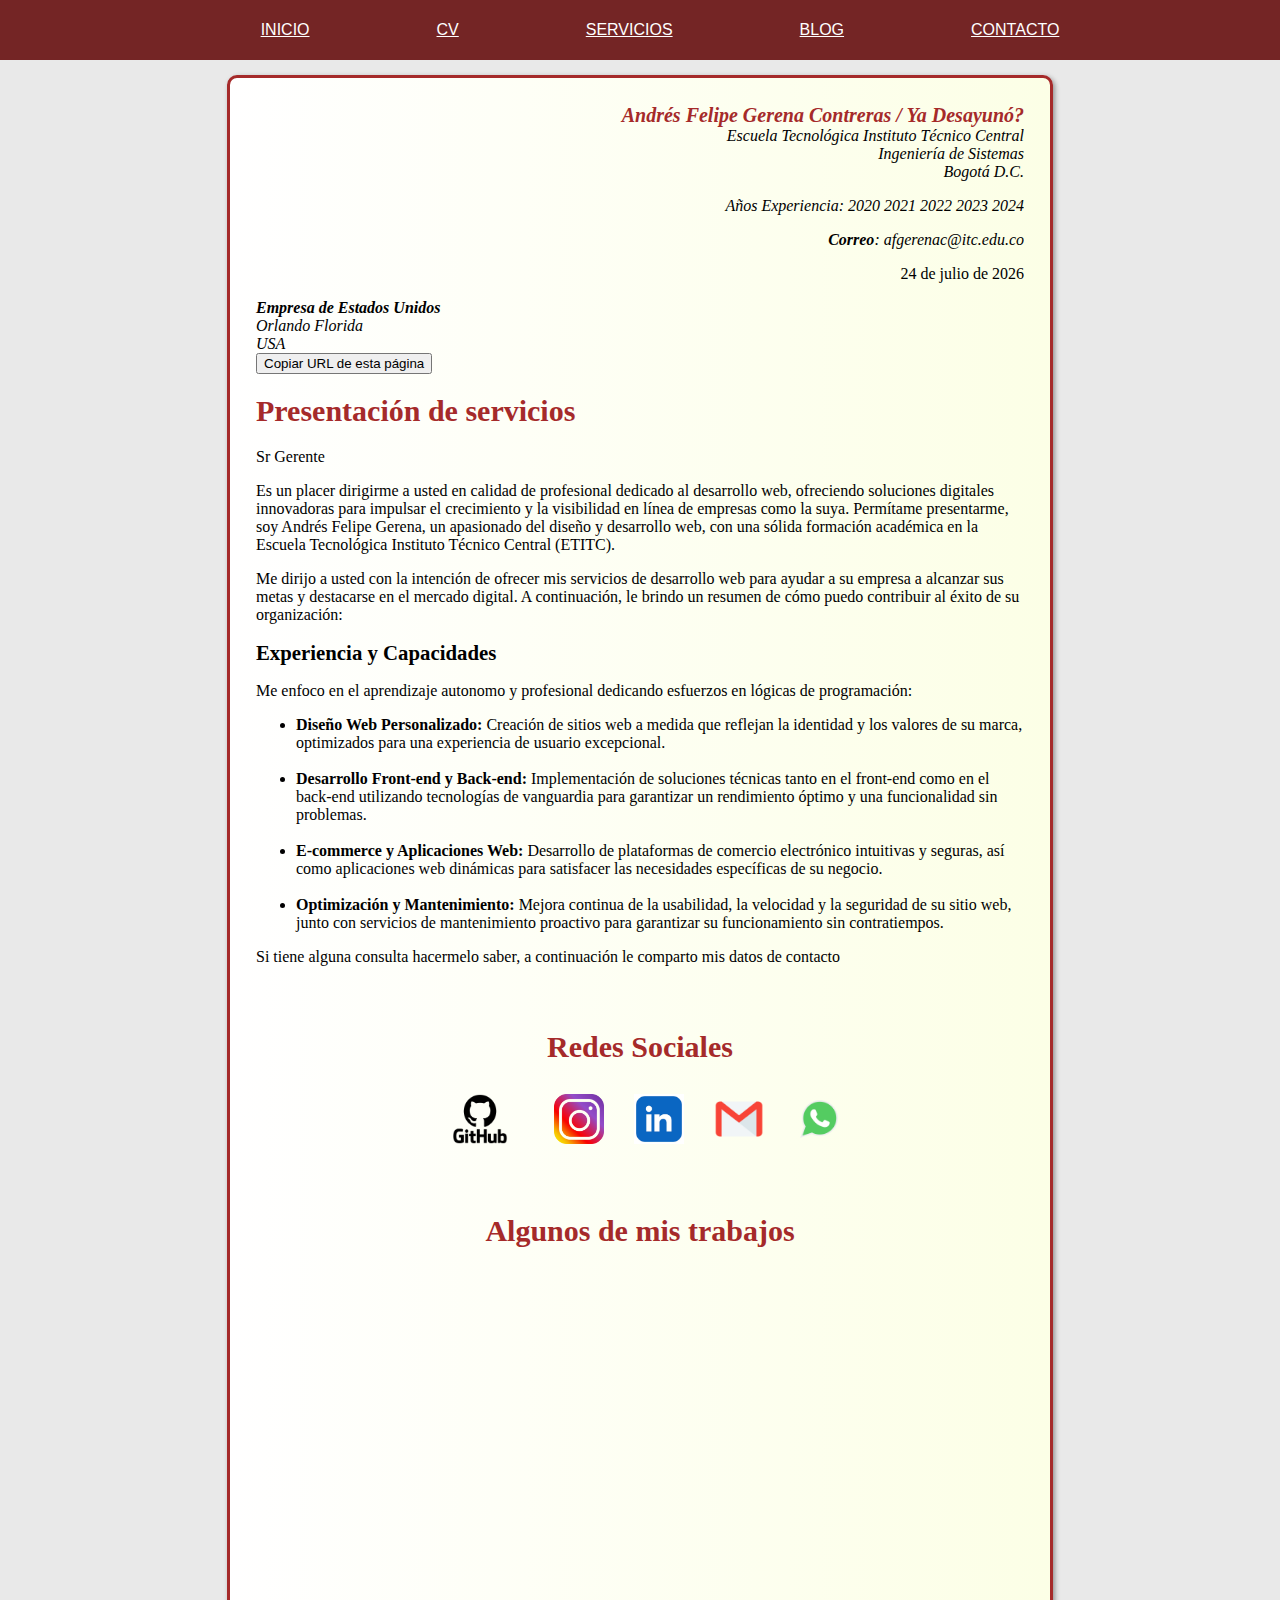
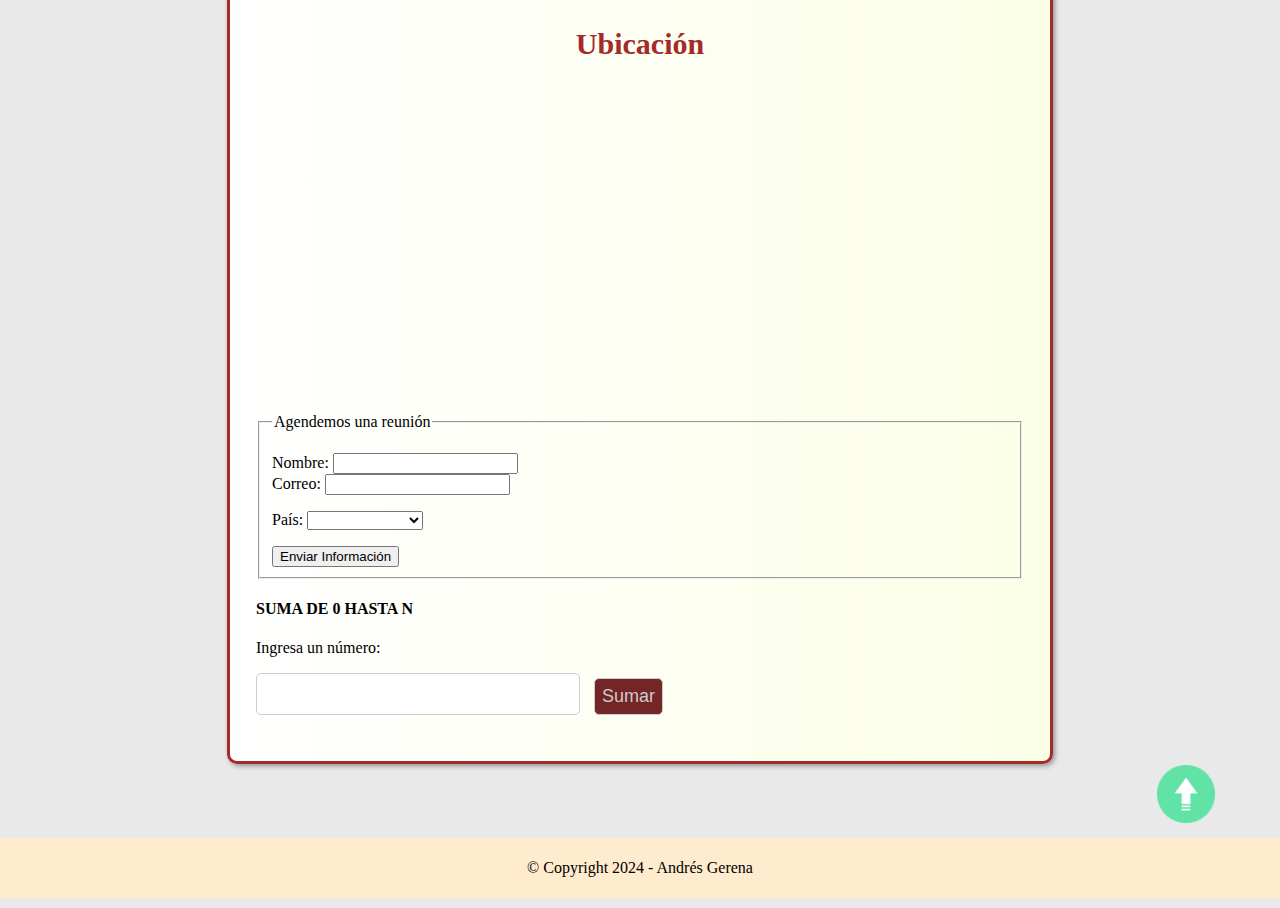
==== commit 201f341f: "Ajustes js" ====
--- a/index.html
+++ b/index.html
@@ -4,7 +4,7 @@
 <head>
   <meta charset="utf-8">
   <meta name="author" content="Carta Andres Gerena">
-  <!-- <link rel="shortcut icon" href="favicon.png"> Integrar Favicon -->
+  <link rel="icon" href="assets/images/logo_macdonals.png" type="image/x-icon">
   <title>Andrés Gerena</title>
   <link rel="stylesheet" href="assets/css/styles.css">
 </head>
@@ -43,10 +43,7 @@
         <p id="experiencia">Años Experiencia: </p>
         <strong>Correo</strong>: afgerenac@itc.edu.co
       </address>
-      <p class="columna-derecha"><time datetime="2024-03-12">12 de marzo del 2024</time></p>
-
-
-      <script src="assets/js/main.js"></script>
+      <p class="columna-derecha" id="fecha"></p>
     </div>
 
     <div>
@@ -153,26 +150,31 @@
     </div> <br>
 
 
-    <form action="">
+    <form id="formulario">
       <fieldset>
         <legend>Agendemos una reunión</legend>
         <p><label class="title" for="name">Nombre:</label>
-           <input type="text" name="name" id="name" required><br />
-           <label class="title" for="email">Correo:</label>
-           <input type="text" name="email" id="email" required></p>
-        <p><label for="location" class="title">Your closest center:</label>
-           <select name="location" id="location">
+          <input type="text" name="name" id="name" required><br />
+          <label class="title" for="email">Correo:</label>
+          <input type="text" name="email" id="email" required>
+        </p>
+        <p><label for="location" class="title">País:</label>
+          <select name="location" id="location" required>
             <option value=""></option>
-             <option value="co">Colombia</option>
-             <option value="eu">Estados Unidos</option>
-             <option value="es">España</option>
-           </select></p>
-        <span class="title">Me conoces?</span>
-        <label><input type="radio" name="member" value="si" /> Si</label>
-        <label><input type="radio" name="member" value="no" /> No</label>
+            <option value="co">Colombia</option>
+            <option value="eu">Estados Unidos</option>
+            <option value="es">España</option>
+          </select>
+        </p>
+        <button type="submit">Enviar Información</button>
       </fieldset>
-       <div class="submit" onclick="envioFormulario()"><input type="submit" value="Enviar Información" /></div>
     </form>
+
+    <h4>SUMA DE 0 HASTA N</h4>
+    <p>Ingresa un número:</p>
+    <input type="number" id="numero">
+    <button id="boton" type="button" onclick="sumar()">Sumar</button>
+    <p id="resultado"></p>
   </div>
 
   <div class="arriba">
@@ -185,6 +187,6 @@
     <p class="footer">&copy; Copyright 2024 - Andrés Gerena</p>
   </div>
 
+  <script src="assets/js/main.js"></script>
 </body>
-
 </html>--- a/assets/css/styles.css
+++ b/assets/css/styles.css
@@ -122,4 +122,41 @@
 
 .button{
   text-align: left;
+}
+
+
+
+
+/*Estilo Suma*/
+
+#suma {
+  display: flex;
+  justify-content: center;
+  align-items: center;
+  height: 100vh;
+}
+
+#numero {
+  font-size: 24px;
+  padding: 6px;
+  border: 1px solid #ccc;
+  border-radius: 5px;
+}
+
+#boton {
+  color: #ccc;
+  background-color: #742525;
+  font-size: 18px;
+  padding: 7px;
+  margin-left: 10px;
+  border: 1px solid #ccc;
+  border-radius: 5px;
+  cursor: pointer;
+}
+
+#resultado {
+  color: #ff5100;
+  font-size: 20px;
+  font-weight: bold;
+  margin-top: 20px;
 }